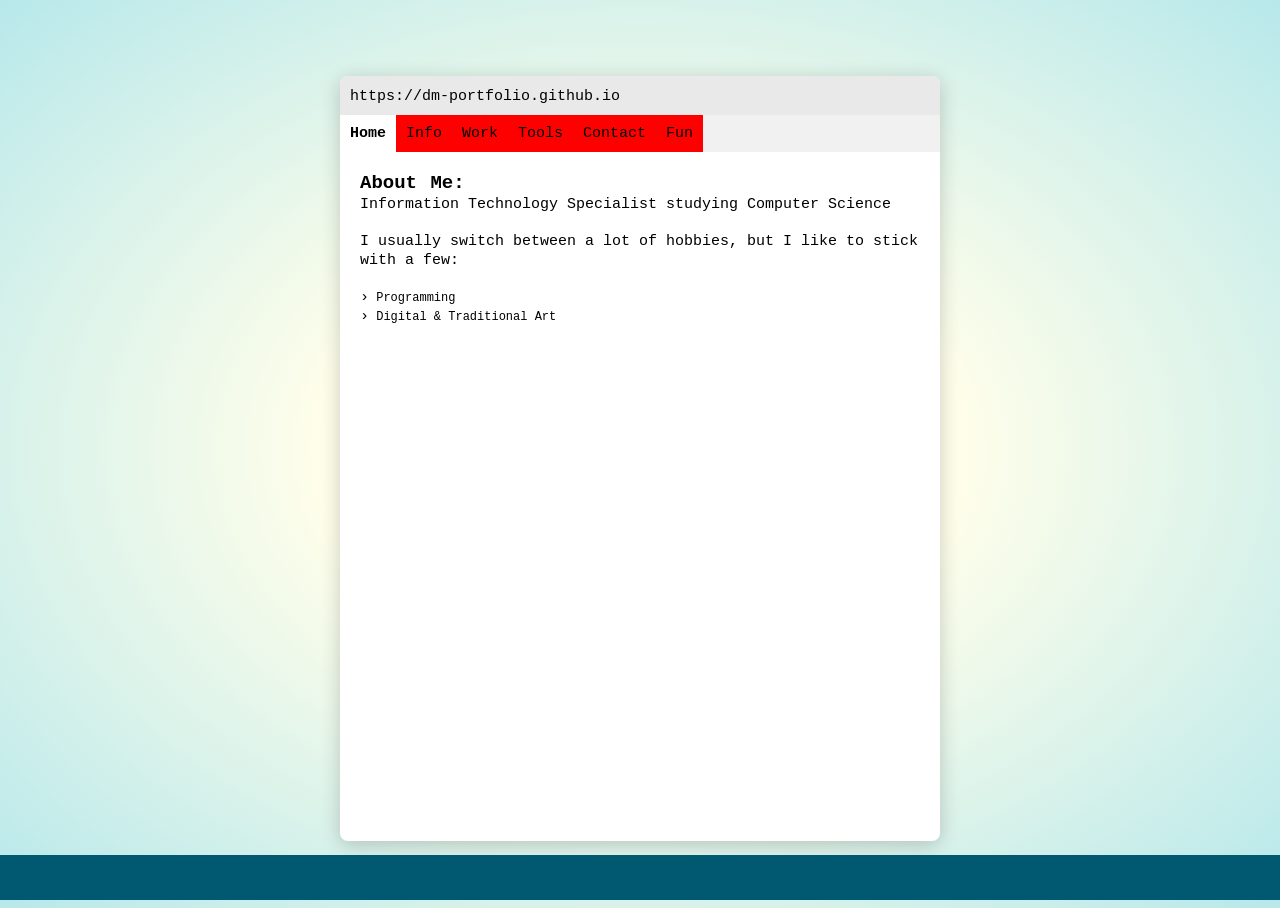
==== index.html @ a58e9c6c "Update index.html" ====
<!DOCTYPE html>
<html lang="en">
    <head>
        <title>Dillan's Portfolio</title>
        <!-- <link rel="icon" href="https://github.com/dm-portfolio/dm-portfolio.github.io/blob/main/resources/video/Icon.png?raw=true"> -->
        <link rel="icon" href="https://github.com/dm-portfolio/Guidebook/blob/main/resources/book.png?raw=true">
        <link rel="stylesheet" href="styles.css">
        <meta name="viewport" content="width=device-width, initial-scale=1.0">
    </head>
    <body bgcolor="#6B6B6B" bgproperties="fixed">
        <div class="browser-window">
            <div class="header-bar">
                <div class="controls"></div>
                <div class="address-bar">
                    <txt id="twFont">https://dm-portfolio.github.io</txt>
                </div>
            </div>
        
            <div class="tab-container">
                <button class="tab-button active" onclick="openTab(event, 'home')">Home</button>
                <button class="tab-button" onclick="openTab(event, 'info')">Info</button>
                <button class="tab-button" onclick="openTab(event, 'work')">Work</button>
                <button class="tab-button" onclick="openTab(event, 'tools')">Tools</button>
                <button class="tab-button" onclick="openTab(event, 'contact')">Contact</button>
                <button class="tab-button" onclick="openTab(event, 'fun')">Fun</button>
            </div>
            
            <div id="home" class="tab-content active">
                <txt id="twHeader">About Me:</txt>
                <br>
                <txt id="twFont">Information Technology Specialist studying Computer Science</txt><br>
                <br>
                <txt id="twFont">I usually switch between a lot of hobbies, but I like to stick with a few:</txt><br>
                <br>
                <txt id="twFont">›</txt><txt id="twSmall"> Programming</txt><br>
                <txt id="twFont">›</txt><txt id="twSmall"> Digital & Traditional Art</txt><br>
            </div>
    
                
            <div id="info" class="tab-content">
                <txt id="twHeader">What is this website?</txt><br>
                <br>
                <txt id="twFont">This website is made for all my business inquiries, and was mostly a proof of skill for myself. This can also be used as a way to show off my skills to recruiters.</txt>
            </div>
    
                
            <div id="work" class="tab-content">
                <div class="notice-outset">
                    <txt id="twSmall">For work offers and inquiries, please contact me through my&ensp;</txt><txt id="twLink" onclick="openLink('https://en.wikipedia.org/wiki/Lorem_ipsum')">work email</txt><txt id="twSmall">.</txt>
                </div>
                <br>
                <txt id="twHeader">&ensp;&ensp;Skills:</txt><br>
                <div class="inset">
                    <div class="outset" id="twFont">HTML</div>
                    <div class="outset" id="twFont">CSS</div>
                    <div class="outset" id="twFont">Python</div>
                    <div class="outset" id="twFont">JS</div>
                    <div class="outset" id="twFont">TS</div>
                    <div class="outset" id="twFont">VB</div>
                </div>
                <txt id="twHeader">&ensp;&ensp;Education:</txt><br>
                <div class="inset">
                    <div class="outset" id="twSmall">5-Week RCSJ VB Class (Online)</txt>
                    </div>
                </div>
                <txt id="twHeader">&ensp;&ensp;Experience:</txt><br>
                <div class="inset">
                    <div class="outset" id="twSmall">N/A</txt>
                    </div>
                </div>
            </div>
        
            
            <div id="tools" class="tab-content">
                <txt id="twHeader">Tools I've used:</txt><br>
                <div class="inset">
                    <div class="outset"><txt id="twFont">VS Code</txt></div>
                    <div class="outset"><txt id="twFont">VS Community 2026</txt></div>
                    <div class="outset"><txt id="twFont">Procreate</txt></div>
                </div>
            </div>
            

            <div id="contact" class="tab-content">
                <txt id="twFont">I don't currently have a work email set up, but when I do it will be on this page.</txt>
            </div>

            
            <div id="fun" class="tab-content">
                <txt id="twHeader">Sound Changes:</txt>
                <div class="inset">
                    <img class="outset" id="widget1" src="https://github.com/dm-portfolio/dm-portfolio.github.io/blob/main/resources/video/spin.gif?raw=true" style="cursor: pointer;">
                    <img class="outset" id="widget2" src="https://github.com/dm-portfolio/dm-portfolio.github.io/blob/main/resources/video/pirate.gif?raw=true" style="cursor: pointer;">
                </div>
            </div>
        </div>
    </div>
</div>

        <audio id="audio1" src="https://github.com/dm-portfolio/dm-portfolio.github.io/blob/main/resources/audio/trumpet.mp3?raw=true"></audio>
        <audio id="audio2" src="https://github.com/dm-portfolio/dm-portfolio.github.io/blob/main/resources/audio/apirateisfree.mp3?raw=true"></audio>
        
            <script>
            function openTab(evt, tabName) {
                document.querySelectorAll('.tab-content').forEach(c => c.style.display = 'none');
                document.querySelectorAll('.tab-button').forEach(b => b.classList.remove('active'));
                document.getElementById(tabName).style.display = 'block';
                evt.currentTarget.classList.add('active');
            }
            function toggleDarkMode() {
               var element = document.body;
               element.classList.toggle("dkm");
            }
            function openLink(url, newTab = true) {
            if (typeof url !== "string" || url.trim() === "") {
                alert("Invalid URL");
                return;
                }
                // Open in new tab or same tab based on parameter
                if (newTab) {
                    window.open(url, "_blank"); // New tab
                } else {
                    window.location.href = url; // Same tab
                }
            }
            // Select the audio element and clickable area
            const audio1 = document.getElementById('audio1');
            const widget1 = document.getElementById('widget1');
            const audio2 = document.getElementById('audio2');
            const widget2 = document.getElementById('widget2');
            
            // Add click event listener to play audio
            widget1.addEventListener('click', () => {
            audio1.play();
            });
            widget2.addEventListener('click', () => {
            audio2.play();
            });
            </script>
        <div class="ocean"> 
            <div class="wave"></div>
            <div class="wave wave2"></div>
        </div>
    </body>
</html>
---- styles.css ----
html, body { height: 100%; }
body {
  display: grid;
  place-items: center;
  background: radial-gradient(rgba(255,254,234,1) 0%, rgba(255,254,234,1) 35%, #B7E8EB 100%);
}

.ocean {
  height: 5%;
  width: 100%;
  position: fixed;
  bottom: 0;
  left: 0;
  background: #015871;
}

.wave {
  background: url(https://s3-us-west-2.amazonaws.com/s.cdpn.io/85486/wave.svg) repeat-x;
  position: absolute;
  width: 6400px;
  top: -198px;
  left: 0;
  height: 198px;
  transform: translate(0, 0, 0);
  animation: wave 7s ease infinite;
}

.wave:nth-of-type(2) {
  top: -168px;
  animation: swell 4s ease infinite;
  animation: wave 6s ease infinite;
  opacity: 1;
}

@keyframes wave {
  0% { margin-left: 0; }
  100% { margin-left: -1600px;}
}
@keyframes swell {
  0%, 100% {
    transform: translate(0, -30px);
  }
  50% {
    transform: translate(0, 5px);
  }
}
.browser-window {
  background-color: #ffffff;
  width: 600px;
  height: 85%;
  border-radius: 8px;
  box-shadow: 0 4px 20px rgba(0,0,0,0.2);
  overflow: hidden;
}
.header-bar {
  display: flex;
  align-items: center;
  padding: 10px;
  background: #e9e9e9;
}
.control {
  width: 12px;
  height: 12px;
  border-radius: 50%;
  display: inline-block;
  margin-right: 5px;
}
.header-circle {
  background: #808080;
}
.tab-container {
  display: flex;
  background: #f1f1f1;
}
.tab-button {
  font-family: "Courier New", Courier, monospace;
  font-size: 15px;
  letter-spacing: 0px;
  word-spacing: 0px;
  background-color: #ff0000;
  color: #000000;
  font-weight: normal;
  text-decoration: none;
  font-style: normal;
  font-variant: normal;
  text-transform: none;
  
  padding: 10px;
  cursor: pointer;
  border: none;
}
.tab-button.active {
  font-family: "Courier New", Courier, monospace;
  font-size: 15px;
  letter-spacing: 0px;
  word-spacing: 0px;
  color: #000000;
  font-weight: 700;
  text-decoration: none;
  font-style: normal;
  font-variant: normal;
  text-transform: none;
  
  background: #ffffff;
  border: none;
}
.tab-content {
  display: none;
  padding: 20px;
}
.tab-content.active {
  display: block;
}
.notice-outset {
  display: flex;
  height: 30px;
  align-items: center;
  justify-content: center;
  background-color: #f1f1f1;
  border: 4px outset;
}
.inset {
  display: flex;
  align-items: center;
  justify-content: center;
  border: 4px inset;
  margin: 5px;
}
.outset {
  display: inline-flex;
  outline: 4px outset #f1f1f1;
  border-radius: 1px;
  align-items: center;
  justify-content: center;
  width: fit-content;
  margin: 7px;
}
#twLink {
  font-family: "Courier New", Courier, monospace;
  font-size: 12px;
  letter-spacing: 0;
  word-spacing: 0;
  color: #2E7C8F;
  font-weight: 700;
  text-decoration: underline;
  font-style: normal;
  font-variant: normal;
  text-transform: none;
  cursor: pointer;
}
#twFont {
  font-family: "Courier New", Courier, monospace;
  font-size: 15px;
  letter-spacing: 0px;
  word-spacing: 0px;
  color: #000000;
  font-weight: normal;
  text-decoration: none;
  font-style: normal;
  font-variant: normal;
  text-transform: none;
}
#twFont-bold {
  font-family: "Courier New", Courier, monospace;
  font-size: 15px;
  letter-spacing: 0px;
  word-spacing: 0px;
  color: #000000;
  font-weight: 700;
  text-decoration: none;
  font-style: normal;
  font-variant: normal;
  text-transform: none;
}
#twSmall {
  font-family: "Courier New", Courier, monospace;
  font-size: 12px;
  letter-spacing: 0px;
  word-spacing: 0px;
  color: #000000;
  font-weight: normal;
  text-decoration: none;
  font-style: normal;
  font-variant: normal;
  text-transform: none;
}
#twHeader {
  font-family: "Courier New", Courier, monospace;
  font-size: 19px;
  letter-spacing: 0px;
  word-spacing: 2px;
  color: #000000;
  font-weight: 700;
  text-decoration: none;
  font-style: normal;
  font-variant: normal;
  text-transform: none;
}
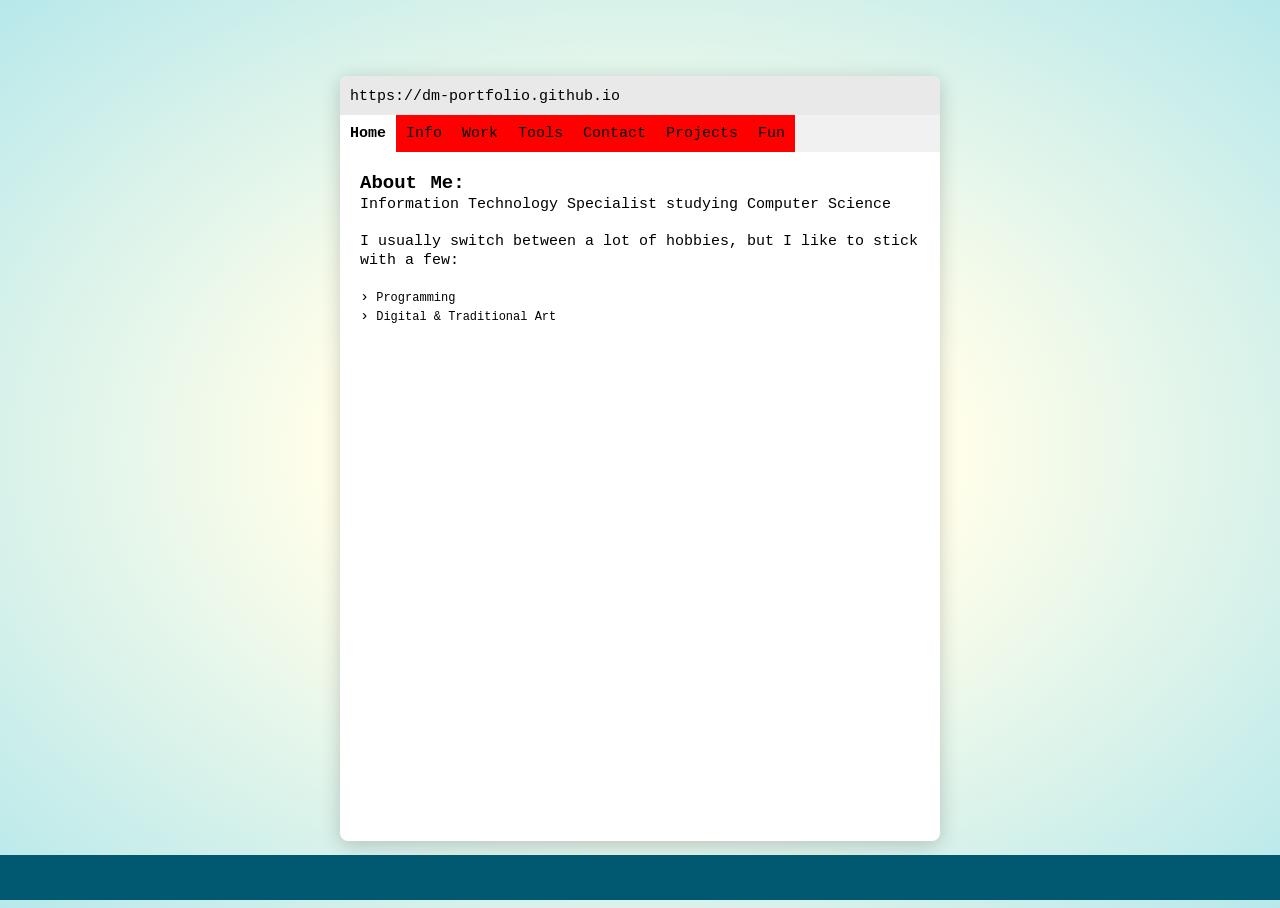
==== commit 60934cc3: "Update index.html" ====
--- a/index.html
+++ b/index.html
@@ -2,10 +2,13 @@
 <html lang="en">
     <head>
         <title>Dillan's Portfolio</title>
-        <!-- <link rel="icon" href="https://github.com/dm-portfolio/dm-portfolio.github.io/blob/main/resources/video/Icon.png?raw=true"> -->
-        <link rel="icon" href="https://github.com/dm-portfolio/Guidebook/blob/main/resources/book.png?raw=true">
+        <link rel="icon" href="https://github.com/dm-portfolio/dm-portfolio.github.io/blob/main/resources/video/Icon.png?raw=true">
         <link rel="stylesheet" href="styles.css">
         <meta name="viewport" content="width=device-width, initial-scale=1.0">
+        <style>
+            .user { color: blue; }
+            .bot { color: green; }
+        </style>
     </head>
     <body bgcolor="#6B6B6B" bgproperties="fixed">
         <div class="browser-window">
@@ -22,6 +25,7 @@
                 <button class="tab-button" onclick="openTab(event, 'work')">Work</button>
                 <button class="tab-button" onclick="openTab(event, 'tools')">Tools</button>
                 <button class="tab-button" onclick="openTab(event, 'contact')">Contact</button>
+                <button class="tab-button" onlcick="openTab(event, 'projects')">Projects</button>
                 <button class="tab-button" onclick="openTab(event, 'fun')">Fun</button>
             </div>
             
@@ -86,11 +90,43 @@
             </div>
 
             
+            <div id="projects" class="tab-content">
+                <div class="inset">
+                    <input type="text" id="message" placeholder="Type a message..." />
+                    <button onclick="sendMessage()">Send</button>
+                    
+                    <script>
+                    async function sendMessage() {
+                        const input = document.getElementById("message");
+                        const chat = document.getElementById("chat");
+                        const message = input.value;
+                    
+                        if (!message) return;
+                    
+                        chat.innerHTML += `<div class="user"><b>You:</b> ${message}</div>`;
+                    
+                        const response = await fetch("http://localhost:3000/chat", {
+                            method: "POST",
+                            headers: { "Content-Type": "application/json" },
+                            body: JSON.stringify({ message })
+                        });
+                    
+                        const data = await response.json();
+                    
+                        chat.innerHTML += `<div class="bot"><b>Bot:</b> ${data.reply}</div>`;
+                        input.value = "";
+                        chat.scrollTop = chat.scrollHeight;
+                    }
+                    </script>
+                </div>
+            </div>
+
+            
             <div id="fun" class="tab-content">
-                <txt id="twHeader">Sound Changes:</txt>
+                <txt id="twHeader">Sound Widgets:</txt>
                 <div class="inset">
                     <img class="outset" id="widget1" src="https://github.com/dm-portfolio/dm-portfolio.github.io/blob/main/resources/video/spin.gif?raw=true" style="cursor: pointer;">
-                    <img class="outset" id="widget2" src="https://github.com/dm-portfolio/dm-portfolio.github.io/blob/main/resources/video/pirate.gif?raw=true" style="cursor: pointer;">
+                    <img class="outset" id="widget2" src="https://github.com/dm-portfolio/dm-portfolio.github.io/blob/main/resources/video/pirate.gif?raw=true" style="cursor: pointer;" width="42" height="42">
                 </div>
             </div>
         </div>
